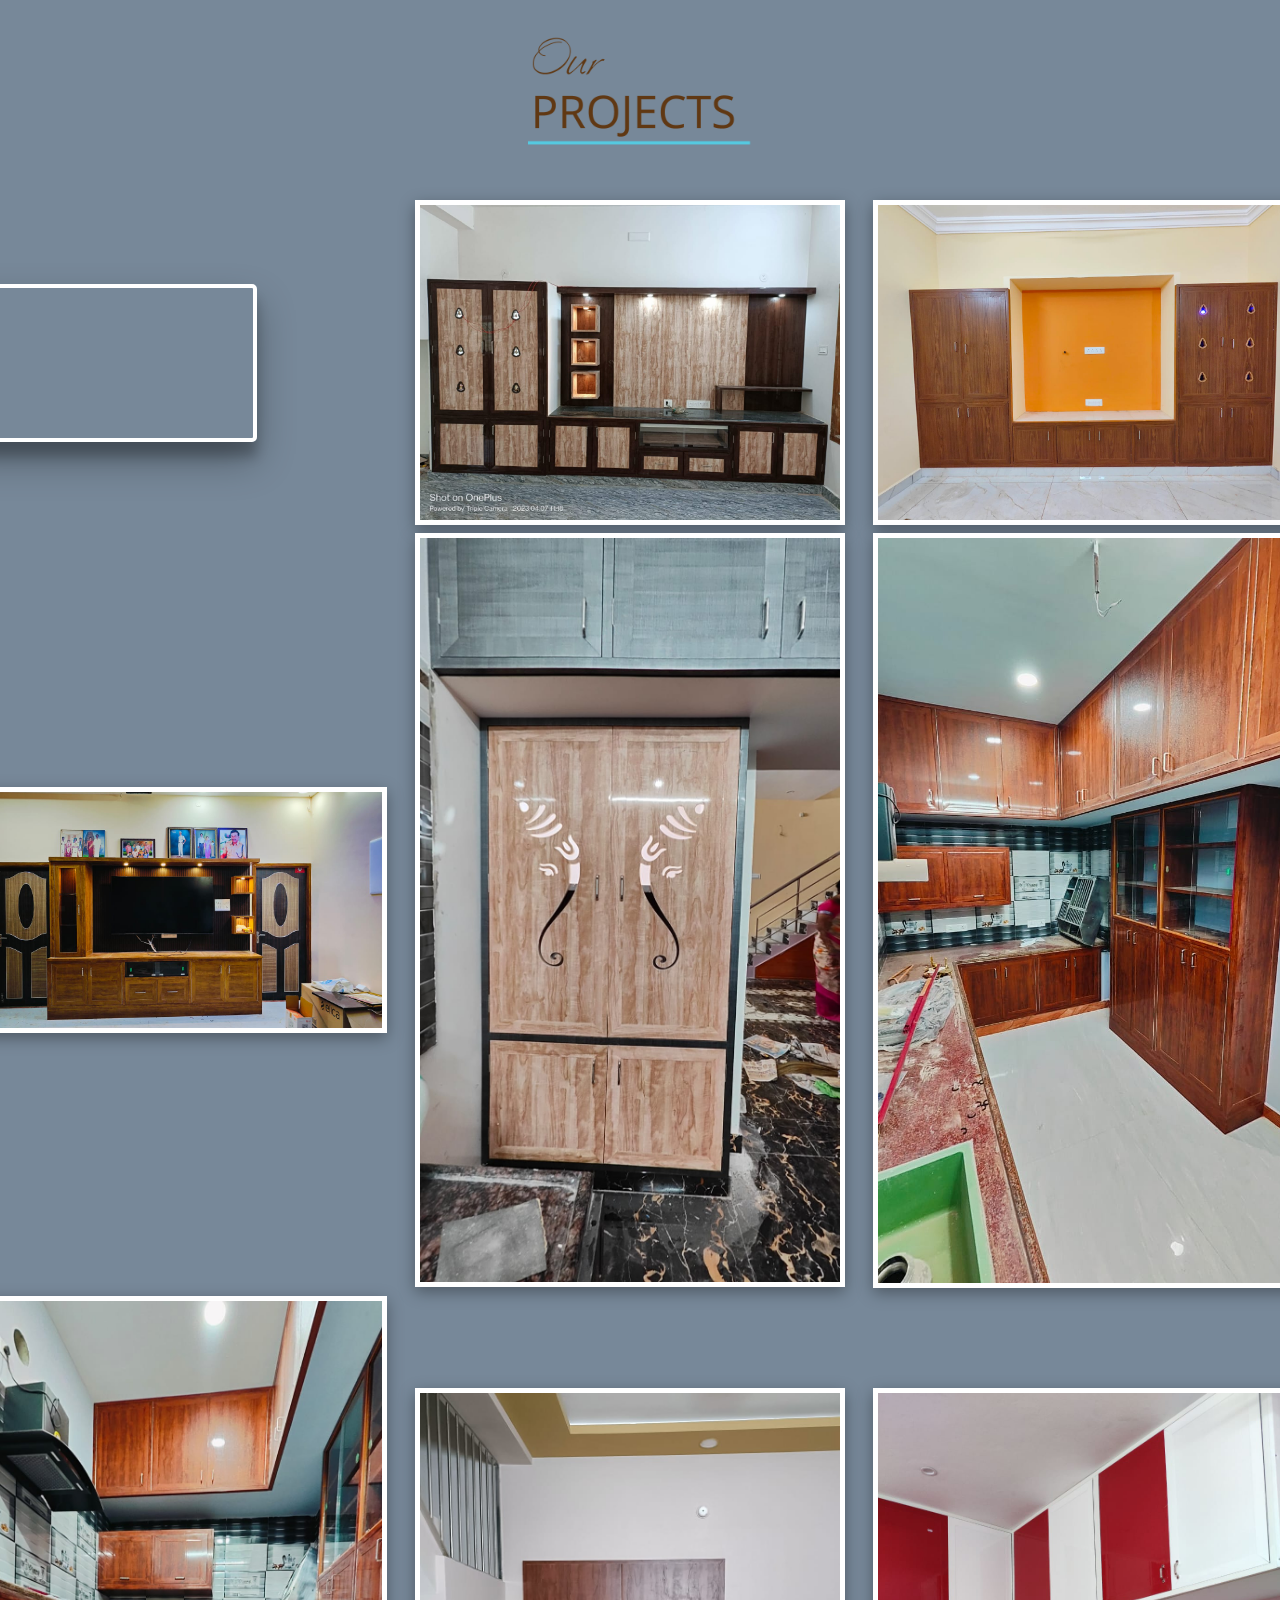
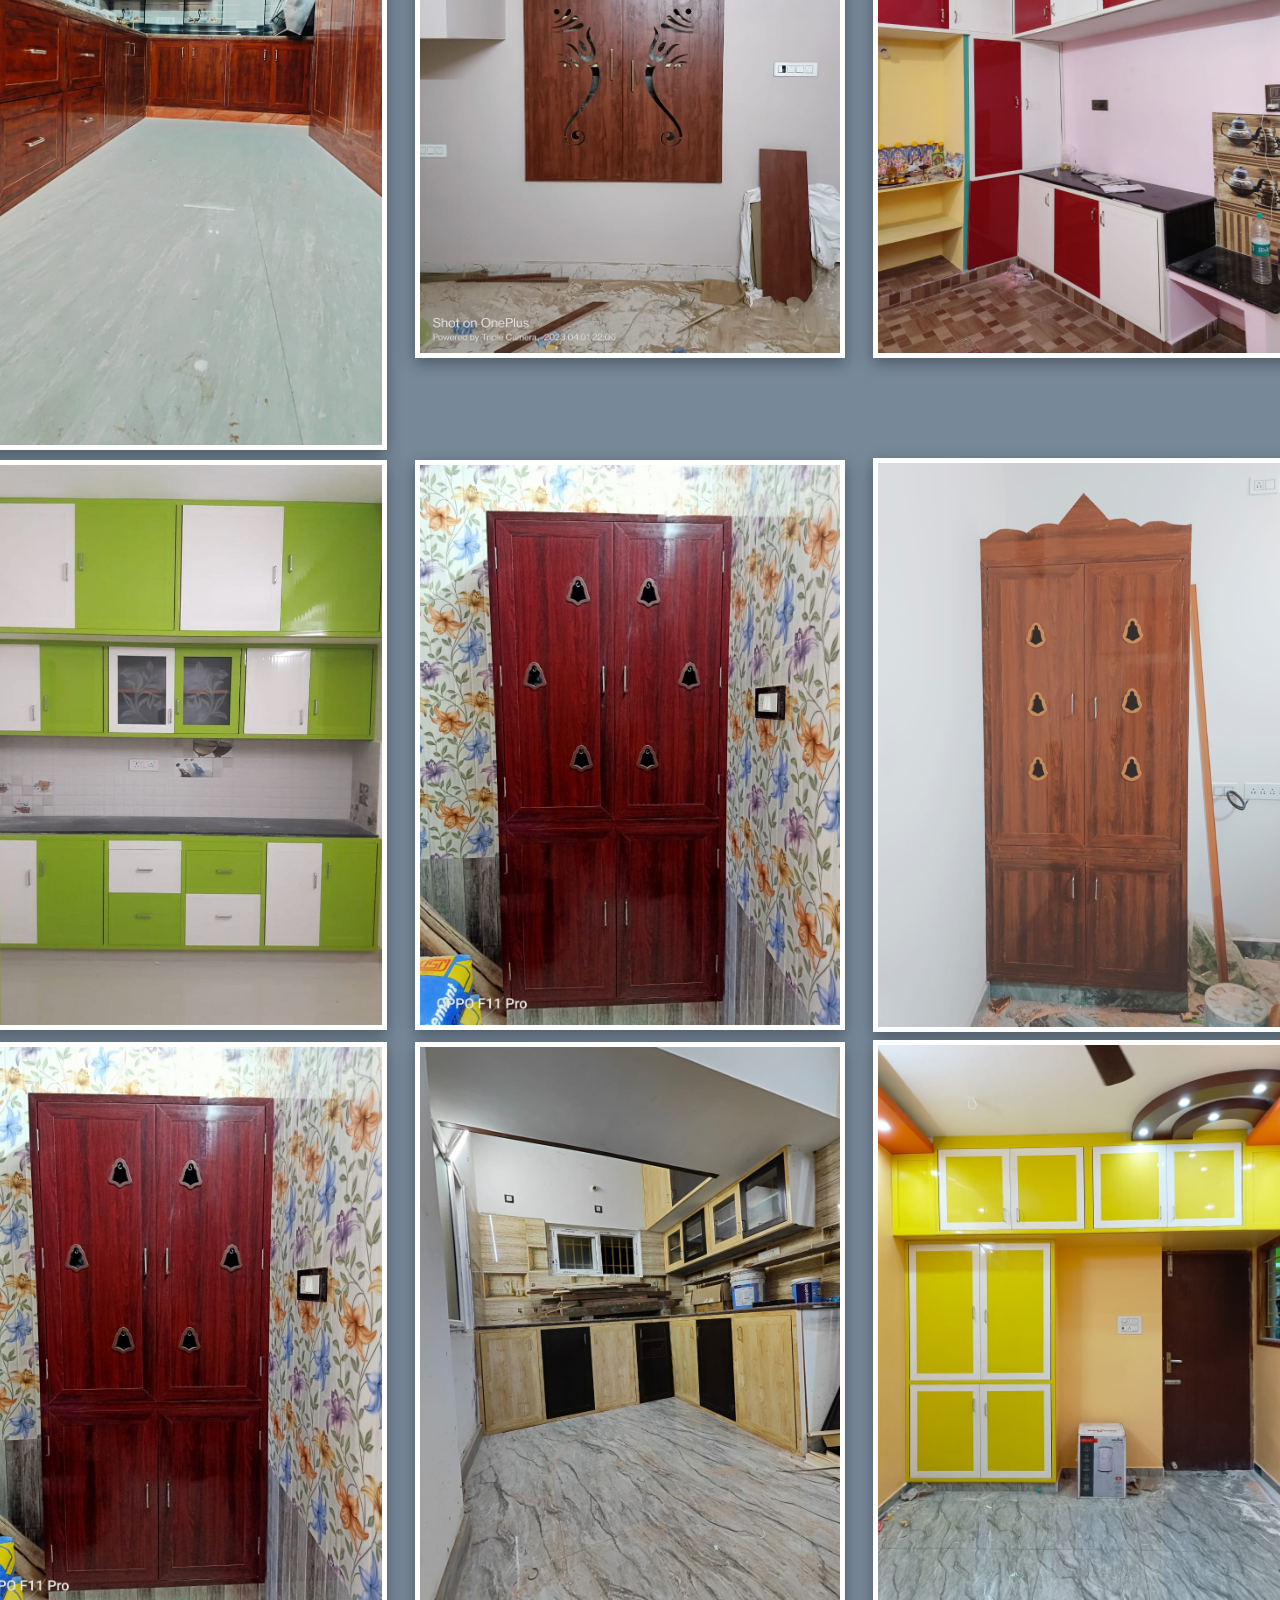
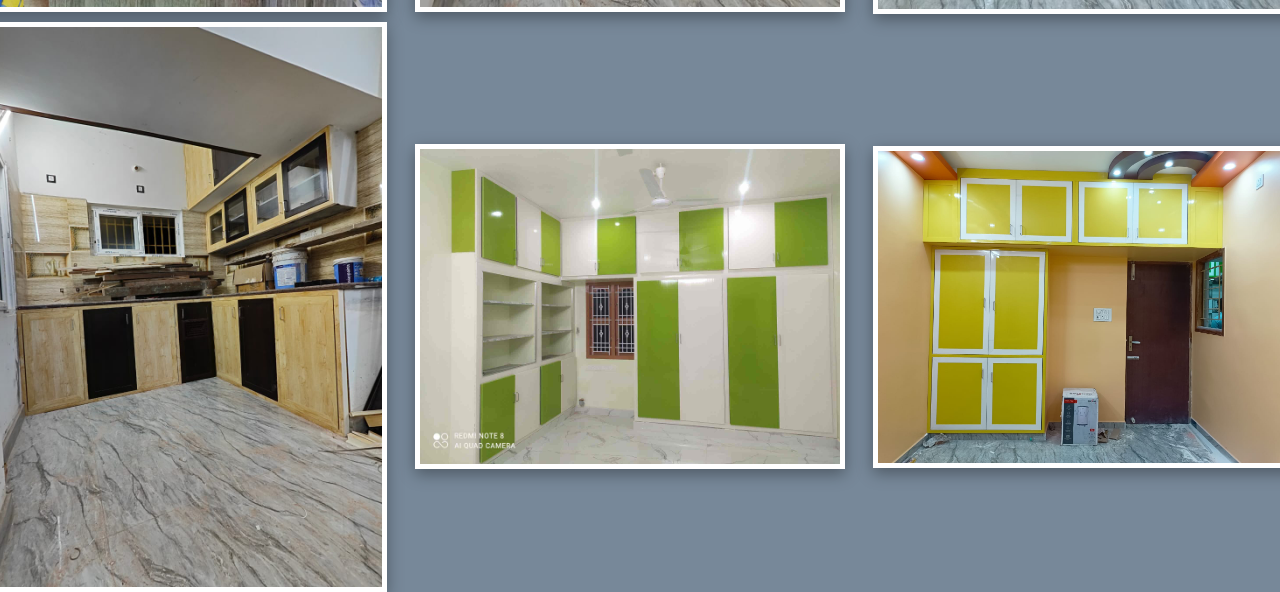
==== service.html @ 9122dd65 "Add files via upload" ====
<!DOCTYPE html>
<html lang="en">

<head>
    <meta charset="UTF-8">
    <meta name="viewport" content="width=device-width, initial-scale=1.0">
    <title>Services</title>
    <link rel="shortcut icon" href="logo.png" type="image/x-icon">
    <link rel="stylesheet" href="service.css">
</head>

<body>
    <section>
        <img src="Our-Projects.png" alt="our" class="ourproject">
        <div class="container">
            <video  autoplay muted width="300px">
                <source src="workvideo.mp4" type="video/mp4">
              </video>
            <img src="Images/img8.jpg" alt="1" class="images">
            <img src="Images/img2.jpg" alt="1" class="images">
            <img src="Images/img3.jpg" alt="1" class="images">
            <img src="Images/img4.jpg" alt="1" class="images">
            <img src="Images/img5.jpg" alt="1" class="images">
            <img src="Images/img1.jpg" alt="1" class="images">
            <img src="Images/img6.jpg" alt="1" class="images">
            <img src="Images/img7.jpg" alt="1" class="images">
            <img src="Images/img10.jpg" alt="1" class="images">
            <img src="Images/img11.jpg" alt="1" class="images">
            <img src="Images/img12.jpg" alt="1" class="images">
            <img src="Images/img11.jpg" alt="1" class="images">
            <img src="Images/img15.jpg" alt="1" class="images">
            <img src="Images/img16.jpg" alt="1" class="images">
            <img src="Images/img15.jpg" alt="1" class="images">
            <img src="Images/img9.jpg" alt="1" class="images">
            <img src="Images/img13.jpg" alt="1" class="images">
        </div>
    </section>

    <script>
        const bigbox = document.createElement("div")
        bigbox.id = "bigbox";
        document.body.appendChild(bigbox);

        const images = document.querySelectorAll(".images");

        images.forEach(pix => {
            pix.addEventListener("click", () => {
                bigbox.classList.add('active');
                const img = document.createElement('img')
                img.src = pix.src;
                img.id = "img";
                while (bigbox.firstChild) {
                    bigbox.removeChild(bigbox.firstChild)
                }
                bigbox.append(img)
            })
        });

        bigbox.addEventListener("click", () => {
            bigbox.classList.remove('active')
        })
    </script>
</body>

</html>
---- service.css ----
*{
    padding: 0;
    margin: 0;
    box-sizing: border-box;
}
body{
    background-color: lightslategray;
}
.ourproject{
    width: 400px;
    display: block;
    margin: auto;
    font-weight: bold;

}
.container{
    display: grid;
    grid-template-columns: repeat(3,450px);
    justify-content: center;
    align-items: center;
    height: 100vh;
    gap: 8px;
    cursor: pointer;
}
.container img{
    height: auto;
    width: 430px;
    border: 5px solid white;
    box-shadow: rgba(0, 0, 0, 0.35) 0px 5px 15px;
    object-fit: cover;
    object-position: center;
}
@media only screen and (max-width:768px) {
    .container {
        grid-template-columns: repeat(2, 200px);


    }

}

@media only screen and (max-width:600px) {
    .container {
        grid-template-columns: repeat(1, 260px);
        padding: 20px 0px;
        height: 100%;
        gap: 1px;
    }
    .container img{
        width: 270px;
        margin-top: 10px;
    }

}
#bigbox {
    background-color: rgba(150, 150, 150, 0.5);
    backdrop-filter: blur(3px);
    width: 100%;
    height: 100%;
    top: 0;
    position: fixed;
    display: none;
}

#img {
    max-width: 75%;
    max-height: 75%;
    margin-top: -50px;
    border: 4px solid white;
    border-radius: 5px;
    box-shadow: rgba(0, 0, 0, 0.3) 0px 19px 38px, rgba(0, 0, 0, 0.22) 0px 15px 12px;
}
#bigbox.active {
    display: grid;
    place-items: center;
}
video{
    border: 4px solid white;
    box-shadow: rgba(0, 0, 0, 0.3) 0px 19px 38px, rgba(0, 0, 0, 0.22) 0px 15px 12px;
    border-radius: 5px;
}
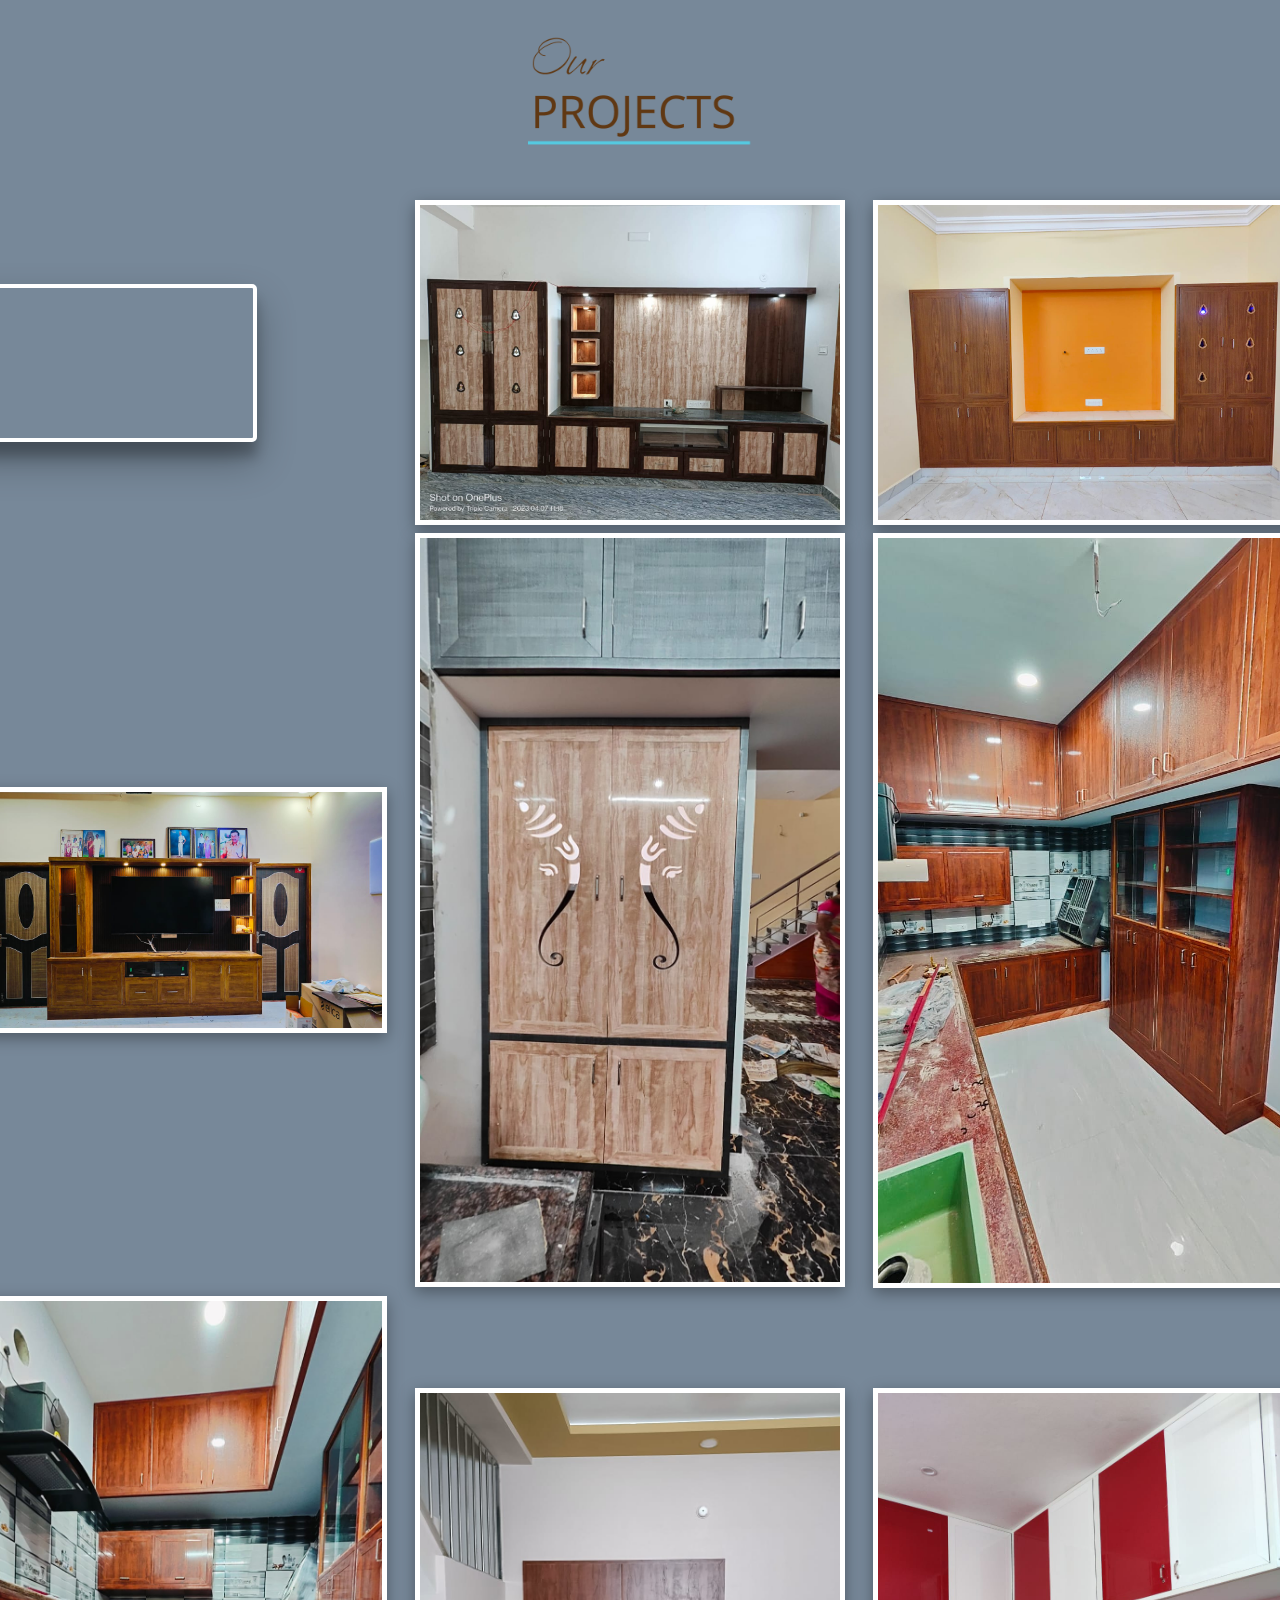
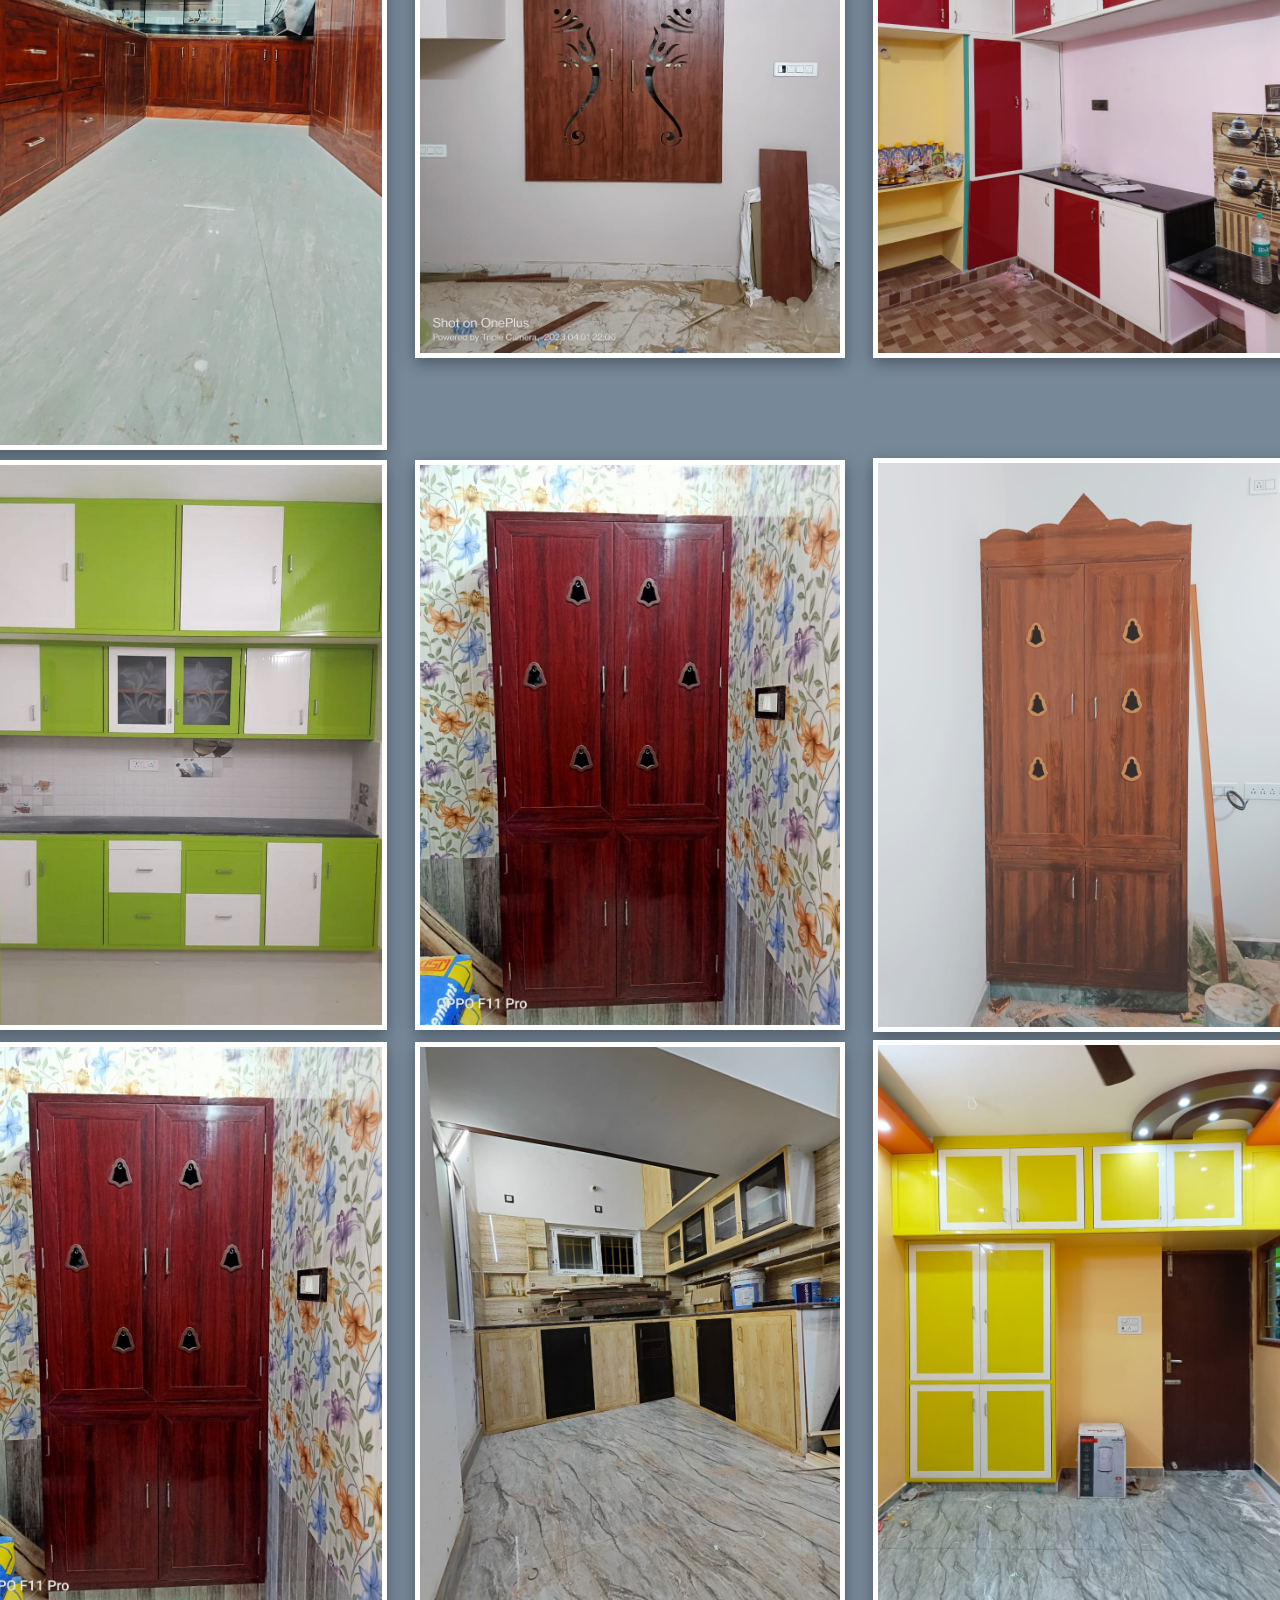
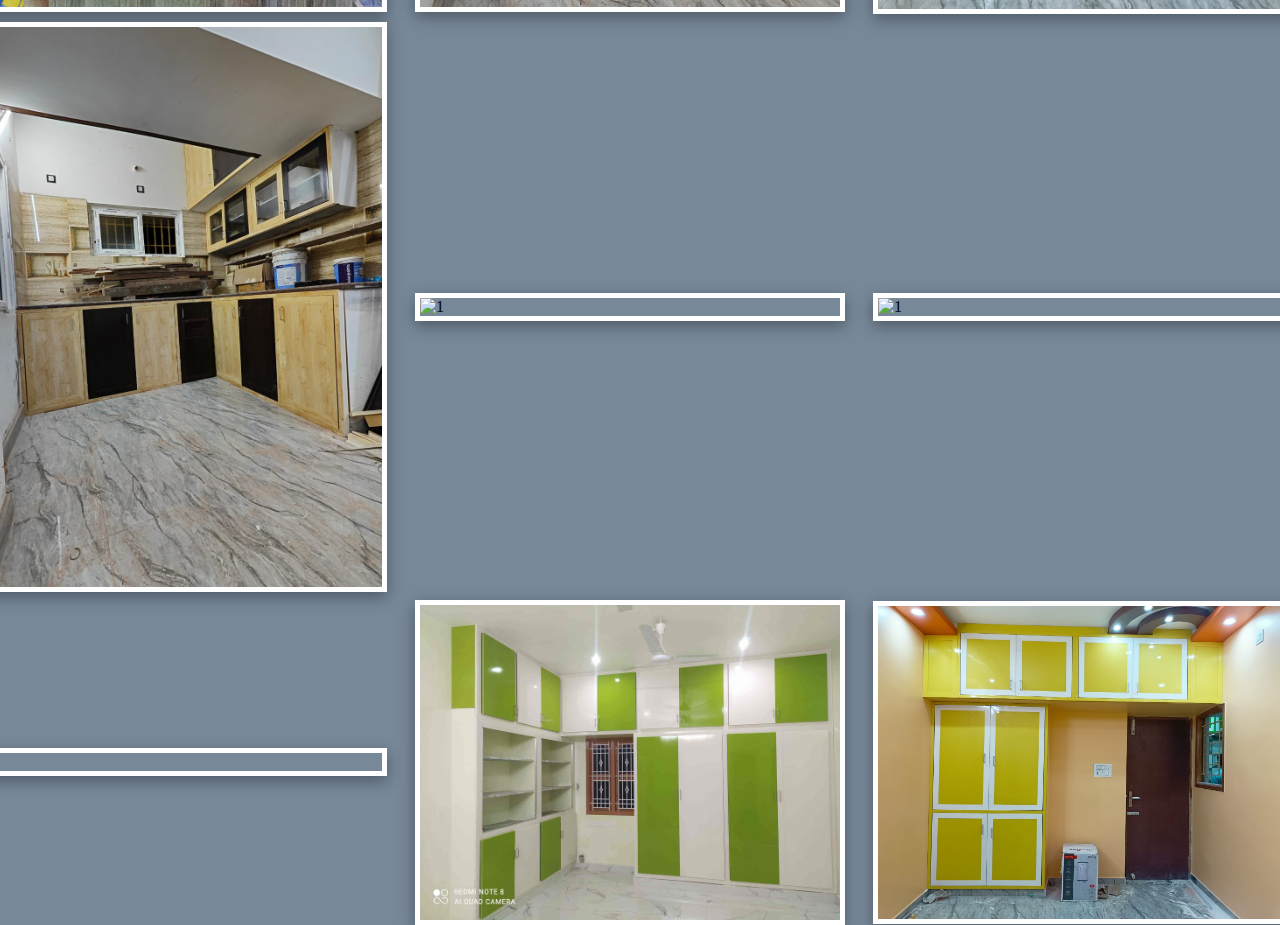
==== commit abeff403: "have changed address and location" ====
--- a/service.html
+++ b/service.html
@@ -31,6 +31,9 @@
             <img src="Images/img15.jpg" alt="1" class="images">
             <img src="Images/img16.jpg" alt="1" class="images">
             <img src="Images/img15.jpg" alt="1" class="images">
+            <img src="Images/img18.jpg" alt="1" class="images">
+            <img src="Images/img19.jpg" alt="1" class="images">
+            <img src="Images/img20.jpg" alt="1" class="images">
             <img src="Images/img9.jpg" alt="1" class="images">
             <img src="Images/img13.jpg" alt="1" class="images">
         </div>
